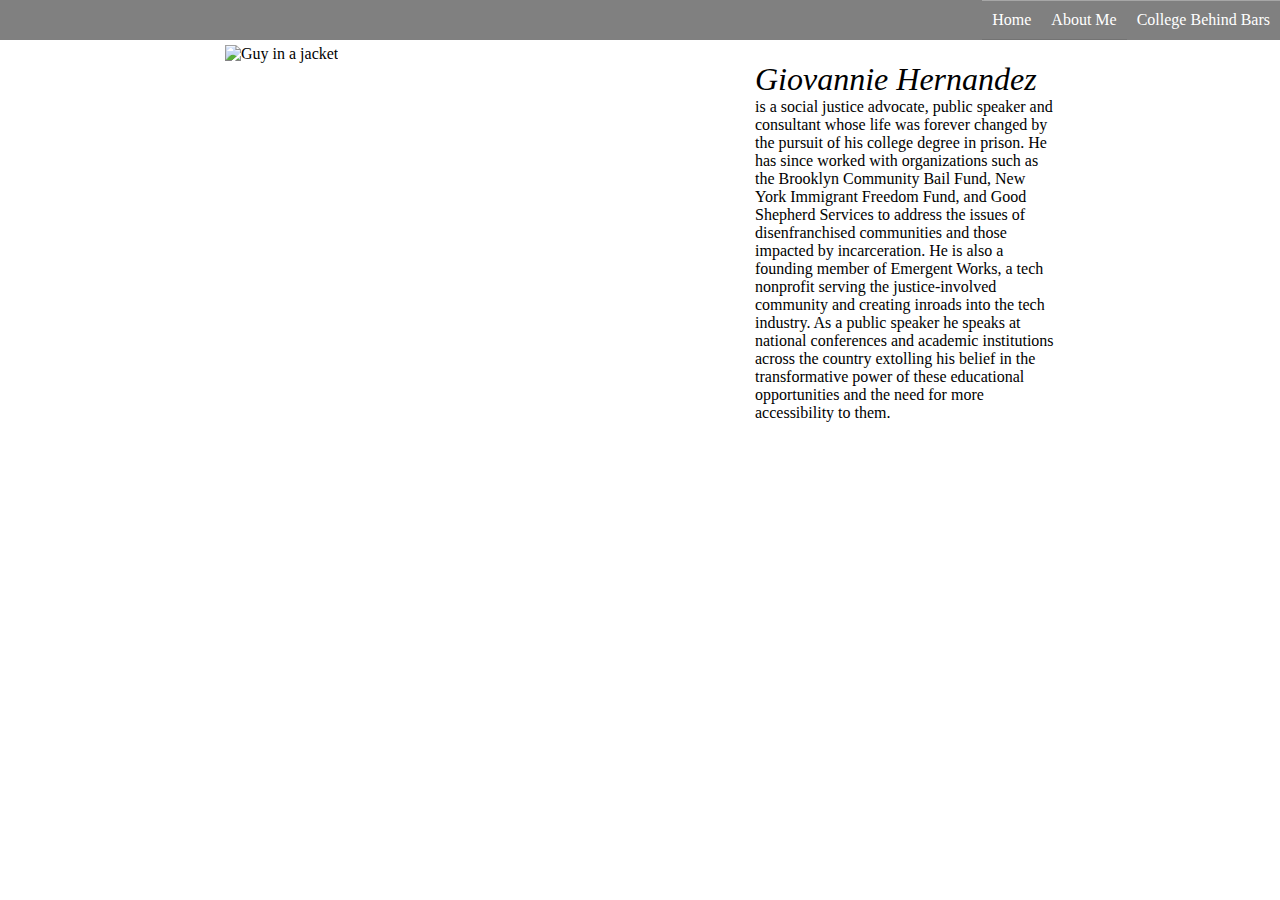
==== about_me.html @ b67cecd3 "added flexbox responsiveness & mediaquery" ====
<!DOCTYPE html>
<html lang="en">
<head>
    <meta charset="UTF-8">
    <meta http-equiv="X-UA-Compatible" content="IE=edge">
    <meta name="viewport" content="width=device-width, initial-scale=1.0">
    <title>Document</title>
    <link rel="stylesheet" href="style.css">
</head>
    <body>
        <div>
            <ul class="navi">
                <li><a href="index.html">Home</a></li>
                <li><a href="about_me.html">About Me</a></li>
                <li><a href="cbb.html">College Behind Bars</a></li>
            </ul>
        </div>
        <div class="flex_container">
            <div class="item1">
                <img src="https://scontent-lga3-1.xx.fbcdn.net/v/t1.6435-9/s960x960/86766287_2512405285538340_2236606384055517184_n.jpg?_nc_cat=101&ccb=1-5&_nc_sid=9267fe&_nc_ohc=Jvg_eOO1xUcAX_jJRyI&_nc_ht=scontent-lga3-1.xx&oh=85ce1e90ef717923364228e2196a298d&oe=615F3242" alt="Guy in a jacket"  height="350" >
            </div>
            <div class="item1">
                <p><em>Giovannie Hernandez</em> <br>is a social justice advocate, public speaker and consultant whose life was forever changed by the pursuit of his college degree in prison. He has since worked with organizations such as the Brooklyn Community Bail Fund, New York Immigrant Freedom Fund, and Good Shepherd Services to address the issues of disenfranchised communities and those impacted by incarceration. He is also a founding member of Emergent Works, a tech nonprofit serving the justice-involved community and creating inroads into the tech industry. As a public speaker he speaks at national conferences and academic institutions across the country extolling his belief in the transformative power of these educational opportunities and the need for more accessibility to them.
                </p>
            </div>
        </div> 
    </body>
</html>
---- style.css ----
body {
    margin: 0;
    height: 100vh;
    overflow-y: hidden;
}


.navi {
    display: flex;
    flex-flow: row wrap;
    justify-content: flex-end;
    list-style: none;
    margin: 0; 
    background:gray;
}
  
.navi a {
    text-decoration: none;
    display: block;
    padding: 1em;
    color: white;
}
  
.navi a:hover {
    background:rgba(0, 0, 0, 0.1);
}

.navi a { 
    text-align: center; 
    padding: 10px;
    border-top: 1px solid rgba(255, 255, 255,0.3); 
    border-bottom: 1px solid rgba(0, 0, 0, 0.1); 
}

.navi li:last-of-type a {
    border-bottom: none;
}

.indented {
    padding-left: 50pt;
    padding-right: 50pt;
    display: flex;
}

.name {
    padding: 1em
}

.flex_container {
        display: flex;
        justify-content: space-evenly;
        flex-direction: column;
  }

em {
    font-size:xx-large;
}
.item1 {
    padding: 5px;
    width: 300px;
}

.item2 {
    padding: 5px;
    width: 300px;
}

.item2 img {
    width: 100%;
    height: auto;
}


@media screen and (min-width: 600px) {
    .flex_container{
        flex-direction: row;
    }
}
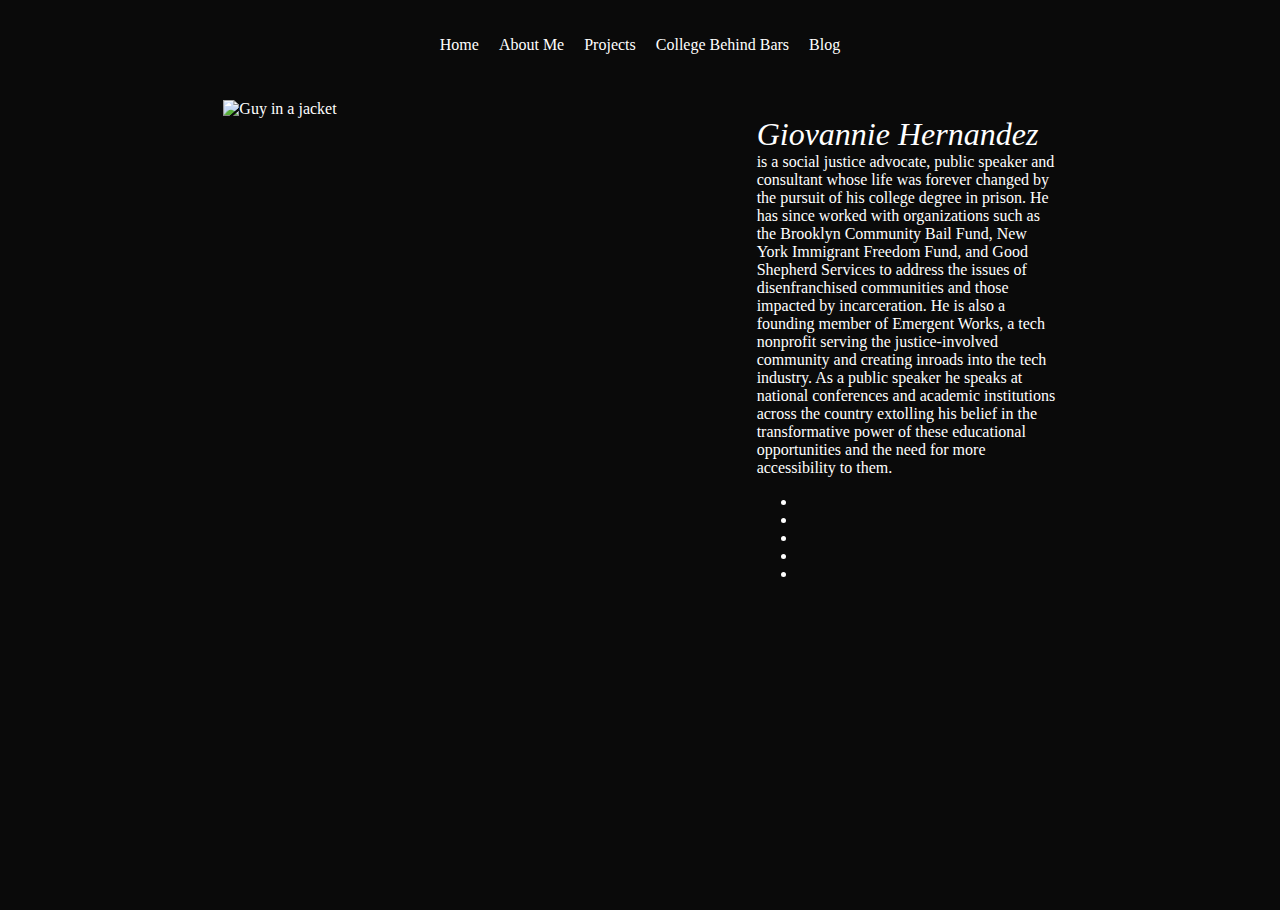
==== commit 7da0df92: "modified home page & fixed mobile view" ====
--- a/about_me.html
+++ b/about_me.html
@@ -7,12 +7,14 @@
     <title>Document</title>
     <link rel="stylesheet" href="style.css">
 </head>
-    <body>
-        <div>
-            <ul class="navi">
-                <li><a href="index.html">Home</a></li>
+    <body class="bg_black">
+        <div >
+            <ul class="navbar">
+                <li><a href="home.html">Home</a></li>
                 <li><a href="about_me.html">About Me</a></li>
+                <li><a href="projects.html">Projects</a></li>
                 <li><a href="cbb.html">College Behind Bars</a></li>
+                <li><a href="index.html">Blog</a></li>
             </ul>
         </div>
         <div class="flex_container">
@@ -20,8 +22,15 @@
                 <img src="https://scontent-lga3-1.xx.fbcdn.net/v/t1.6435-9/s960x960/86766287_2512405285538340_2236606384055517184_n.jpg?_nc_cat=101&ccb=1-5&_nc_sid=9267fe&_nc_ohc=Jvg_eOO1xUcAX_jJRyI&_nc_ht=scontent-lga3-1.xx&oh=85ce1e90ef717923364228e2196a298d&oe=615F3242" alt="Guy in a jacket"  height="350" >
             </div>
             <div class="item1">
-                <p><em>Giovannie Hernandez</em> <br>is a social justice advocate, public speaker and consultant whose life was forever changed by the pursuit of his college degree in prison. He has since worked with organizations such as the Brooklyn Community Bail Fund, New York Immigrant Freedom Fund, and Good Shepherd Services to address the issues of disenfranchised communities and those impacted by incarceration. He is also a founding member of Emergent Works, a tech nonprofit serving the justice-involved community and creating inroads into the tech industry. As a public speaker he speaks at national conferences and academic institutions across the country extolling his belief in the transformative power of these educational opportunities and the need for more accessibility to them.
+                <p><em>Giovannie Hernandez</em><br>is a social justice advocate, public speaker and consultant whose life was forever changed by the pursuit of his college degree in prison. He has since worked with organizations such as the Brooklyn Community Bail Fund, New York Immigrant Freedom Fund, and Good Shepherd Services to address the issues of disenfranchised communities and those impacted by incarceration. He is also a founding member of Emergent Works, a tech nonprofit serving the justice-involved community and creating inroads into the tech industry. As a public speaker he speaks at national conferences and academic institutions across the country extolling his belief in the transformative power of these educational opportunities and the need for more accessibility to them.
                 </p>
+                <ul>
+                    <li></li>
+                    <li></li>
+                    <li></li>
+                    <li></li>
+                    <li></li>
+                </ul>
             </div>
         </div> 
     </body>
--- a/style.css
+++ b/style.css
@@ -1,39 +1,136 @@
-
-body {
+body, html {
+  height: 100%;
+  margin: 0;
+}
+
+.bg {
+/* The image used */
+  background-image: url("nycair.jpg");
+
+/* Full height */
+  height: 100%; 
+
+/* Center and scale the image nicely */
+  background-position: center;
+  background-repeat: no-repeat;
+  background-size: cover;
+}
+
+.bg_black {
+  background-color: rgba(0, 0, 0, 0.959);
+  color: white;
+}
+
+.navbar {
+  display: flex;
+  flex-flow: row wrap;
+  width: 100%;
+  overflow: auto;
+  justify-content: center;
+  list-style: none;
+  margin: 10px 0px; 
+  padding: 1em 0em; 
+}
+
+
+
+.body {
+    display: flex;
+    justify-content: center;
+    align-items: center;
+    height: 100vh;
     margin: 0;
-    height: 100vh;
-    overflow-y: hidden;
-}
-
-
-.navi {
-    display: flex;
-    flex-flow: row wrap;
-    justify-content: flex-end;
-    list-style: none;
-    margin: 0; 
-    background:gray;
-}
-  
-.navi a {
+    overflow: hidden;
+
+  }
+  
+.play-button {
+    width: 152px;
+    height: 152px;
+    position: relative;
+    cursor: pointer;
+  }
+  
+.play-backdrop {
+    width: 100%;
+    height: 100%;
+    position: fixed;
+    left: 0;
+    top: 0;
+    background-color: #000;
+    opacity: 0;
+    visibility: hidden;
+  }
+  
+.play-close {
+    width: 30px;
+    height: 30px;
+    position: absolute;
+    right: 0;
+    bottom: calc(100% + 15px);
+    border: none;
+    outline: none;
+    background: none;
+    opacity: 0;
+    cursor: pointer;
+  }
+  
+.play-close::before,
+.play-close::after {
+    content: "";
+    display: block;
+    width: 100%;
+    height: 1px;
+    position: absolute;
+    top: 50%;
+    left: 0;
+    transform: rotate(45deg);
+    background-color: #fff;
+  }
+  
+.play-close::after {
+    transform: rotate(-45deg);
+  }
+  
+.play-circles {
+    display: block;
+    width: 100%;
+    height: 100%;
+  }
+  
+.play-perspective {
+    width: 600px;
+    height: 400px;
+    position: absolute;
+    left: -230px;
+    top: -125px;
+  }
+  
+.play-triangle {
+    width: 600px;
+    height: 400px;
+    background-color: #fff;
+    cursor: pointer;
+  }
+
+.navbar a {
     text-decoration: none;
     display: block;
     padding: 1em;
-    color: white;
-}
-  
-.navi a:hover {
-    background:rgba(0, 0, 0, 0.1);
-}
-
-.navi a { 
+    color:white;
+}
+  
+.navbar a:hover {
+    background:rgba(255, 255, 255, 0.452);
+}
+
+.navbar a { 
     text-align: center; 
     padding: 10px;
-    border-top: 1px solid rgba(255, 255, 255,0.3); 
-    border-bottom: 1px solid rgba(0, 0, 0, 0.1); 
-}
-
-.navi li:last-of-type a {
+    ; 
+}
+
+.navbar li:last-of-type a {
     border-bottom: none;
 }
 
@@ -53,33 +150,104 @@
         flex-direction: column;
   }
 
+.flex_container_v {
+    display: flex;
+    justify-content: center;
+    flex-direction: row;
+}
+
+.flex_container_type {
+  display: flex;
+  justify-content:center;
+}
+
 em {
     font-size:xx-large;
 }
 .item1 {
+    padding: 10px;
+    width: 300px;
+}
+
+.cbb_section {
     padding: 5px;
     width: 300px;
 }
 
-.item2 {
-    padding: 5px;
-    width: 300px;
-}
-
-.item2 img {
+.cbb_section_left {
+    margin-top: 1em;
+}
+
+.cbb_section img {
     width: 100%;
     height: auto;
 }
 
+.usatoday_link {
+   color:black;
+   text-decoration: none;
+}
+
+.usatoday_link div {
+   border:2px solid black;
+}
+
+
+
+#typing {
+
+  width: 0ch;
+  color: white;
+  float: left;
+  font-family: sans-serif;
+  font-weight:bold;
+  font-size: 30px;
+  overflow: hidden;
+  white-space: nowrap;
+  animation: typing 5s steps(22) 1s alternate forwards;
+}
+#typing span{
+color:white;}
+
+#crow {
+  float: left;
+  color: white;
+  font-family: consolas;
+  font-weight:bold;
+  font-size: 24px;
+  animation: crow 0.4s linear 0s infinite;
+}
+@keyframes typing {
+  from {
+      width: 0ch;
+  }
+  to {
+      width: 19.5ch;
+  }
+}
+@keyframes crow {
+  from {
+      opacity: 0;
+  }
+  to {
+      opacity: 1;
+  }
+}
 
 @media screen and (min-width: 600px) {
-    .flex_container{
-        flex-direction: row;
-    }
-}
-
-
-
+  .flex_container{
+      flex-direction: row;
+      
+  }
+  #typing{
+    font-size: 60px;
+  }
+  #crow{
+    font-size: 50px;
+  }
+
+
+}
 
 
 
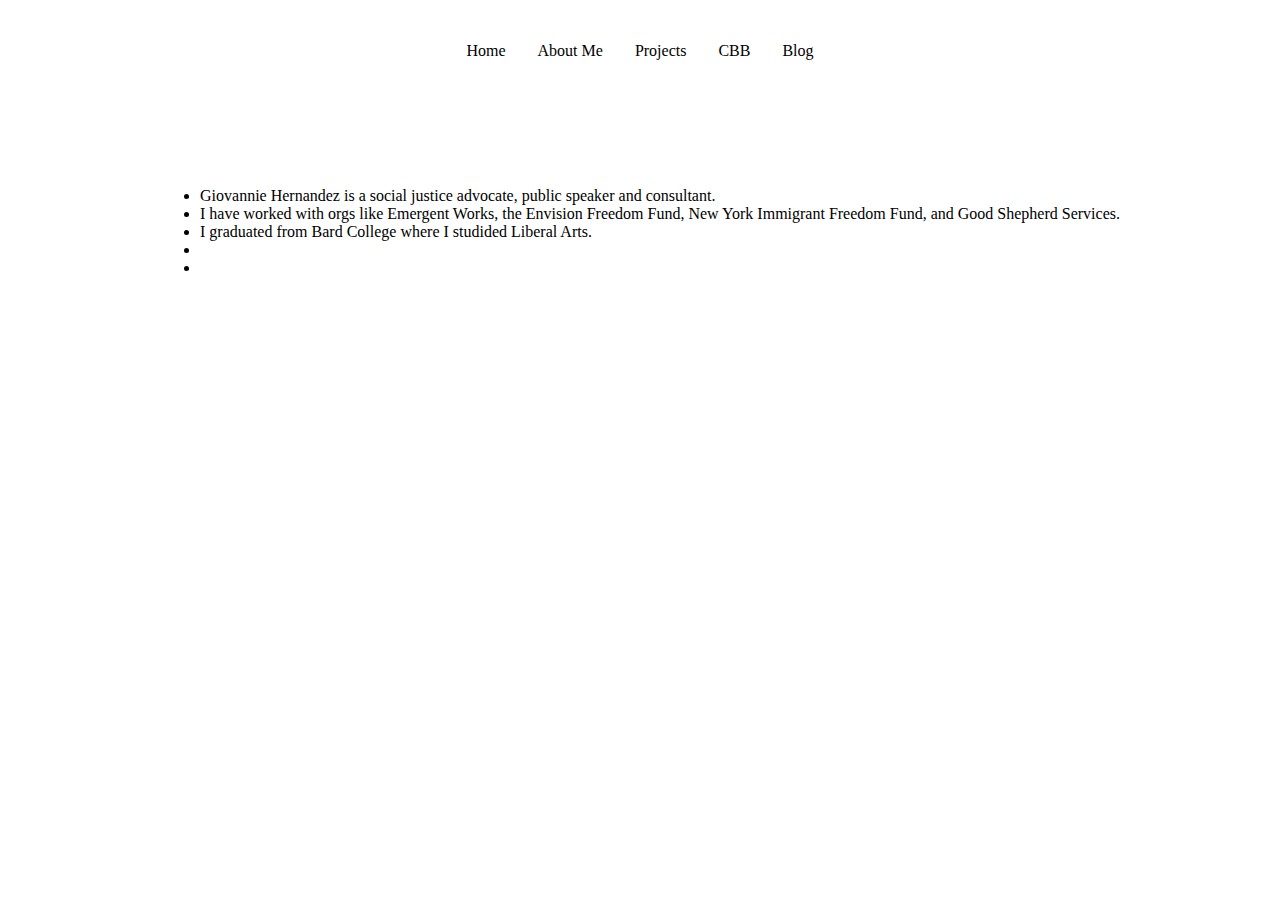
==== commit 96f1ff10: "added script page wit javascript" ====
--- a/about_me.html
+++ b/about_me.html
@@ -6,32 +6,41 @@
     <meta name="viewport" content="width=device-width, initial-scale=1.0">
     <title>Document</title>
     <link rel="stylesheet" href="style.css">
+    <script src="script.js" defer></script>
 </head>
-    <body class="bg_black">
+    <body class="bg-white">
         <div >
-            <ul class="navbar">
+            <ul class="navbar black-text">
                 <li><a href="home.html">Home</a></li>
                 <li><a href="about_me.html">About Me</a></li>
                 <li><a href="projects.html">Projects</a></li>
-                <li><a href="cbb.html">College Behind Bars</a></li>
+                <li><a href="cbb.html">CBB</a></li>
                 <li><a href="index.html">Blog</a></li>
             </ul>
         </div>
+        <div class="flex_container_type">
+            <div class="typing typing-short black-text">ABOUT ME</div>
+            <div class="crow">|</div>
+        </div>
         <div class="flex_container">
-            <div class="item1">
+            <ul>
+                <li>Giovannie Hernandez is a social justice advocate, public speaker and consultant.</li>
+                <li>I have worked with orgs like Emergent Works, the Envision Freedom Fund, New York Immigrant Freedom Fund, and Good Shepherd Services.</li>
+                <li>I graduated from Bard College where I studided Liberal Arts.</li>
+                <li></li>
+                <li></li>
+            </ul>
+        
+            <!--<div class="item1">
                 <img src="https://scontent-lga3-1.xx.fbcdn.net/v/t1.6435-9/s960x960/86766287_2512405285538340_2236606384055517184_n.jpg?_nc_cat=101&ccb=1-5&_nc_sid=9267fe&_nc_ohc=Jvg_eOO1xUcAX_jJRyI&_nc_ht=scontent-lga3-1.xx&oh=85ce1e90ef717923364228e2196a298d&oe=615F3242" alt="Guy in a jacket"  height="350" >
+               
             </div>
-            <div class="item1">
-                <p><em>Giovannie Hernandez</em><br>is a social justice advocate, public speaker and consultant whose life was forever changed by the pursuit of his college degree in prison. He has since worked with organizations such as the Brooklyn Community Bail Fund, New York Immigrant Freedom Fund, and Good Shepherd Services to address the issues of disenfranchised communities and those impacted by incarceration. He is also a founding member of Emergent Works, a tech nonprofit serving the justice-involved community and creating inroads into the tech industry. As a public speaker he speaks at national conferences and academic institutions across the country extolling his belief in the transformative power of these educational opportunities and the need for more accessibility to them.
+
+
+           <div class="item1">
+                <p><em> whose life was forever changed by the pursuit of his college degree in prison. He has since worked with organizations such as the Brooklyn Community Bail Fund, New York Immigrant Freedom Fund, and Good Shepherd Services to address the issues of disenfranchised communities and those impacted by incarceration. He is also a founding member of Emergent Works, a tech nonprofit serving the justice-involved community and creating inroads into the tech industry. As a public speaker he speaks at national conferences and academic institutions across the country extolling his belief in the transformative power of these educational opportunities and the need for more accessibility to them.
                 </p>
-                <ul>
-                    <li></li>
-                    <li></li>
-                    <li></li>
-                    <li></li>
-                    <li></li>
-                </ul>
-            </div>
+            </div>-->
         </div> 
     </body>
 </html>--- a/style.css
+++ b/style.css
@@ -19,6 +19,22 @@
 .bg_black {
   background-color: rgba(0, 0, 0, 0.959);
   color: white;
+}
+
+.bg-white {
+  background-color:white;
+}
+
+.black-text {
+  color: black;
+}
+
+.white-text {
+  color: white;
+}
+
+.red-text {
+  color:red;
 }
 
 .navbar {
@@ -32,8 +48,6 @@
   padding: 1em 0em; 
 }
 
-
-
 .body {
     display: flex;
     justify-content: center;
@@ -41,7 +55,6 @@
     height: 100vh;
     margin: 0;
     overflow: hidden;
-
   }
   
 .play-button {
@@ -117,18 +130,13 @@
     text-decoration: none;
     display: block;
     padding: 1em;
-    color:white;
+    text-align: center; 
 }
   
 .navbar a:hover {
     background:rgba(255, 255, 255, 0.452);
 }
 
-.navbar a { 
-    text-align: center; 
-    padding: 10px;
-    ; 
-}
 
 .navbar li:last-of-type a {
     border-bottom: none;
@@ -192,12 +200,9 @@
    border:2px solid black;
 }
 
-
-
-#typing {
+.typing {
 
   width: 0ch;
-  color: white;
   float: left;
   font-family: sans-serif;
   font-weight:bold;
@@ -206,10 +211,15 @@
   white-space: nowrap;
   animation: typing 5s steps(22) 1s alternate forwards;
 }
-#typing span{
-color:white;}
-
-#crow {
+
+.typing-short {
+  animation: typing-short 5s steps(22) 1s alternate forwards;
+}
+
+.typing span{
+  color:black;} 
+
+.crow {
   float: left;
   color: white;
   font-family: consolas;
@@ -217,6 +227,7 @@
   font-size: 24px;
   animation: crow 0.4s linear 0s infinite;
 }
+
 @keyframes typing {
   from {
       width: 0ch;
@@ -225,6 +236,16 @@
       width: 19.5ch;
   }
 }
+
+
+@keyframes typing-short {
+  from {
+      width: 0ch;
+  }
+  to {
+      width: 9.5ch;
+  }
+}
 @keyframes crow {
   from {
       opacity: 0;
@@ -233,16 +254,18 @@
       opacity: 1;
   }
 }
+
+
 
 @media screen and (min-width: 600px) {
   .flex_container{
       flex-direction: row;
       
   }
-  #typing{
+  .typing{
     font-size: 60px;
   }
-  #crow{
+  .crow{
     font-size: 50px;
   }
 
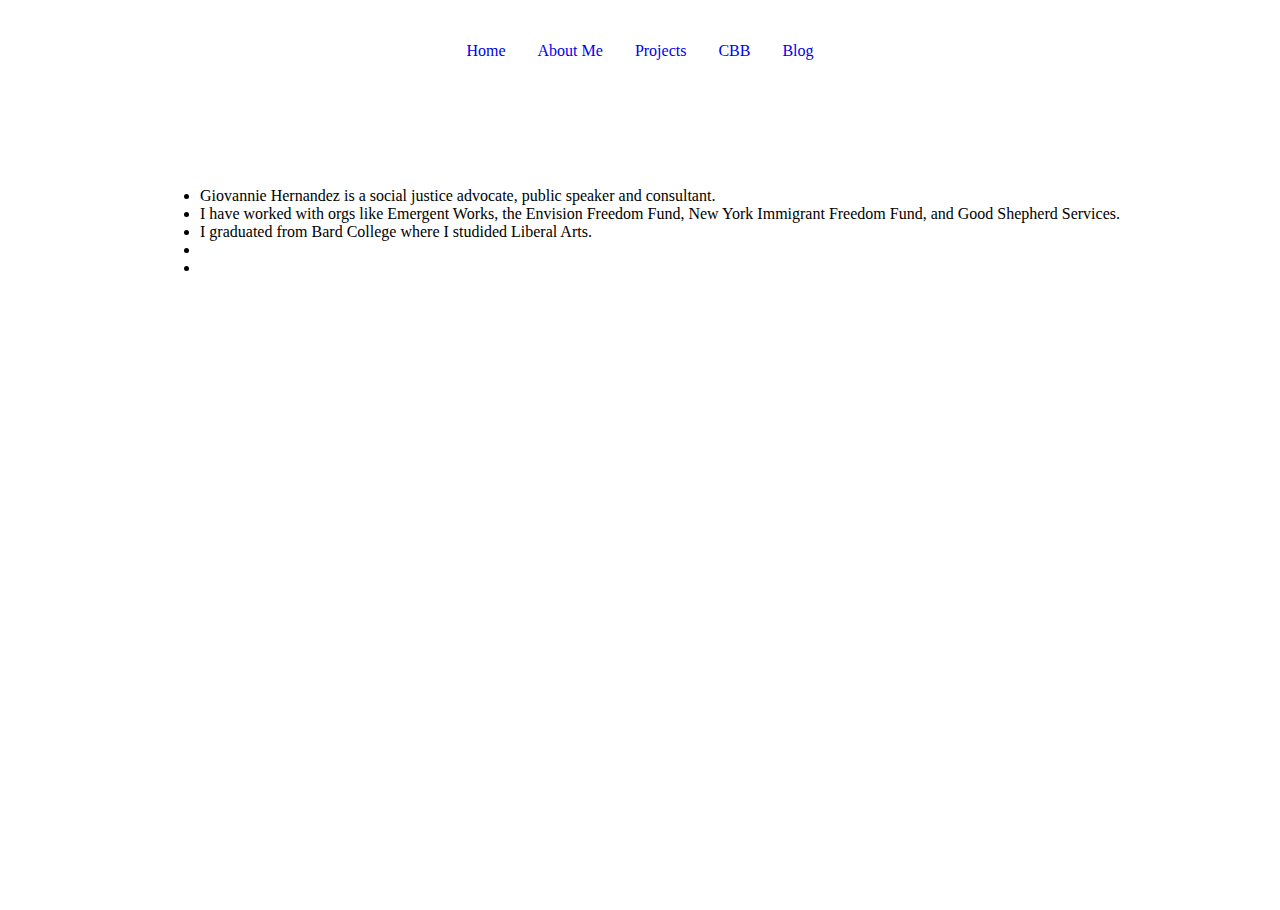
==== commit 49e72a8f: "added different navbar style & trounleshooting" ====
--- a/about_me.html
+++ b/about_me.html
@@ -10,12 +10,12 @@
 </head>
     <body class="bg-white">
         <div >
-            <ul class="navbar black-text">
+            <ul class="navbar white-hover black-text">
                 <li><a href="home.html">Home</a></li>
                 <li><a href="about_me.html">About Me</a></li>
                 <li><a href="projects.html">Projects</a></li>
                 <li><a href="cbb.html">CBB</a></li>
-                <li><a href="index.html">Blog</a></li>
+                <li><a href="blog.html">Blog</a></li>
             </ul>
         </div>
         <div class="flex_container_type">
--- a/style.css
+++ b/style.css
@@ -5,18 +5,18 @@
 
 .bg {
 /* The image used */
-  background-image: url("nycair.jpg");
+  background-image: url("ghbg.png");
 
 /* Full height */
   height: 100%; 
 
 /* Center and scale the image nicely */
-  background-position: center;
+  background-position: right center;
   background-repeat: no-repeat;
-  background-size: cover;
-}
-
-.bg_black {
+  background-size: contain;
+}
+
+.bg-black {
   background-color: rgba(0, 0, 0, 0.959);
   color: white;
 }
@@ -133,8 +133,12 @@
     text-align: center; 
 }
   
-.navbar a:hover {
-    background:rgba(255, 255, 255, 0.452);
+.black-hover a:hover {
+    background:rgba(255, 255, 255, 0.76);
+}
+
+.white-hover a:hover {
+  background:rgba(0, 0, 0, 0.212);
 }
 
 
@@ -191,12 +195,12 @@
     height: auto;
 }
 
-.usatoday_link {
+.usatoday-link {
    color:black;
    text-decoration: none;
 }
 
-.usatoday_link div {
+.usatoday-link div {
    border:2px solid black;
 }
 
@@ -228,6 +232,122 @@
   animation: crow 0.4s linear 0s infinite;
 }
 
+
+
+
+
+
+
+
+
+
+#nav * {
+  box-sizing: border-box;
+  padding: 0;
+  margin: 0;
+  border: 0;
+  outline: 0;
+  -webkit-font-smoothing: antialiased;
+}
+
+#nav p {
+  margin-bottom: 2.5em;
+}
+#nav #nav a {
+  color: inherit;
+  text-decoration: none;
+}
+#nav h2 {
+  font: bold 2.8rem 'Work Sans', 'Arial Black', Gadget, sans-serif;
+  text-transform: uppercase;
+  letter-spacing: 5px;
+  margin-bottom: 2em;
+}
+nav {
+  mix-blend-mode: difference;
+  z-index: 100;
+}
+#nav ul {
+    position: fixed;
+    top: 60px;
+    left: 5px;
+    height: 100vh;
+    visibility: hidden;
+    pointer-events: none;
+    list-style: none;
+    width: 35px;
+  }
+
+#nav li {
+      font: bold 1.5rem 'Work Sans', 'Arial Black', Gadget, sans-serif;
+      text-transform: uppercase;
+      letter-spacing: 2px;
+      padding: 0.75em 0;
+      writing-mode: vertical-lr;
+    }
+
+#nav.active ul{
+    visibility: visible;
+    pointer-events: initial;
+    transition-delay: 0.2s;
+  }
+
+#nav .nav-icon {
+  appearance: none;
+  background: transparent;
+  cursor: pointer;
+  display: inline-block;
+  height: 35px;
+  position: fixed;
+  top: 15px;
+  left: 15px;
+  transition: background 0.3s;
+  width: 35px;
+}
+
+#nav span {
+    position: absolute;
+    top: 15px;
+    left: 5px;
+    background:rgb(10, 10, 10);
+    display: block;
+    height: 3px;
+    right: 5px;
+    transition: transform 0.3s;
+  }
+
+#nav .nav-icon:before, 
+#nav .nav-icon:after {
+      width: 100%;
+      height: 3px;
+      background: rgb(10, 10, 10);
+      content: '';
+      display: block;
+      left: 0;
+      position: absolute;
+    }
+
+#nav .nav-icon:before {  
+      top: -8px;
+    }
+#nav .nav-icon:after {
+      bottom: -8px;
+    }
+#nav .active .nav-icon span{
+    transform: rotate(90deg);
+  }
+
+
+
+
+
+
+
+
+
+
+
+
 @keyframes typing {
   from {
       width: 0ch;
@@ -274,4 +394,10 @@
 
 
 
+
+@import url(https://fonts.googleapis.com/css?family=EB+Garamond|Work+Sans:700)
+
+
+
+
   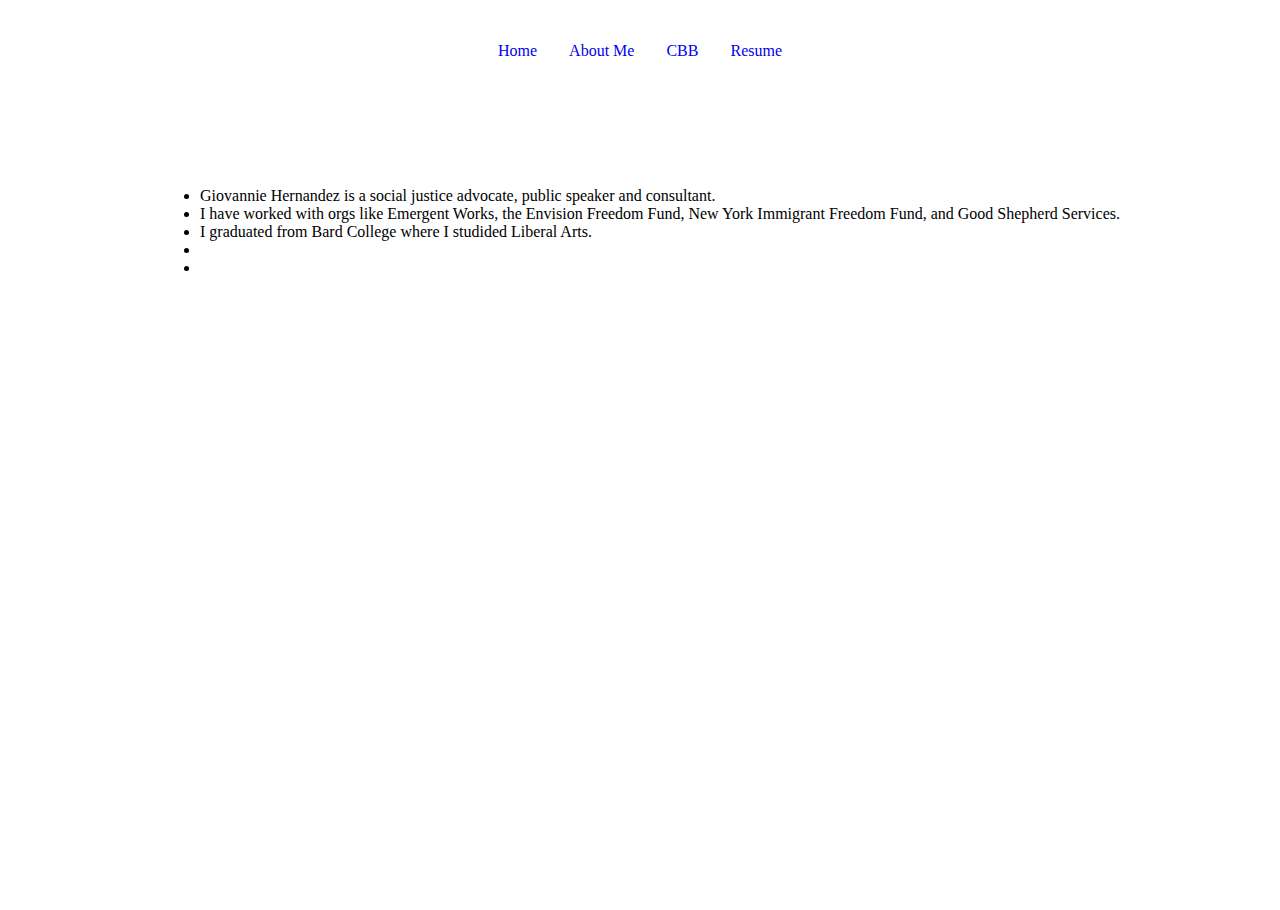
==== commit c9007854: "Added resume link to navbar" ====
--- a/about_me.html
+++ b/about_me.html
@@ -13,9 +13,9 @@
             <ul class="navbar white-hover black-text">
                 <li><a href="home.html">Home</a></li>
                 <li><a href="about_me.html">About Me</a></li>
-                <li><a href="projects.html">Projects</a></li>
                 <li><a href="cbb.html">CBB</a></li>
-                <li><a href="blog.html">Blog</a></li>
+                <li><a href="resume.pdf">Resume</a></li>
+
             </ul>
         </div>
         <div class="flex_container_type">
--- a/style.css
+++ b/style.css
@@ -279,7 +279,7 @@
   }
 
 #nav li {
-      font: bold 1.5rem 'Work Sans', 'Arial Black', Gadget, sans-serif;
+      font: bold .5rem 'Work Sans', 'Arial Black', Gadget, sans-serif;
       text-transform: uppercase;
       letter-spacing: 2px;
       padding: 0.75em 0;
@@ -339,15 +339,6 @@
 
 
 
-
-
-
-
-
-
-
-
-
 @keyframes typing {
   from {
       width: 0ch;
